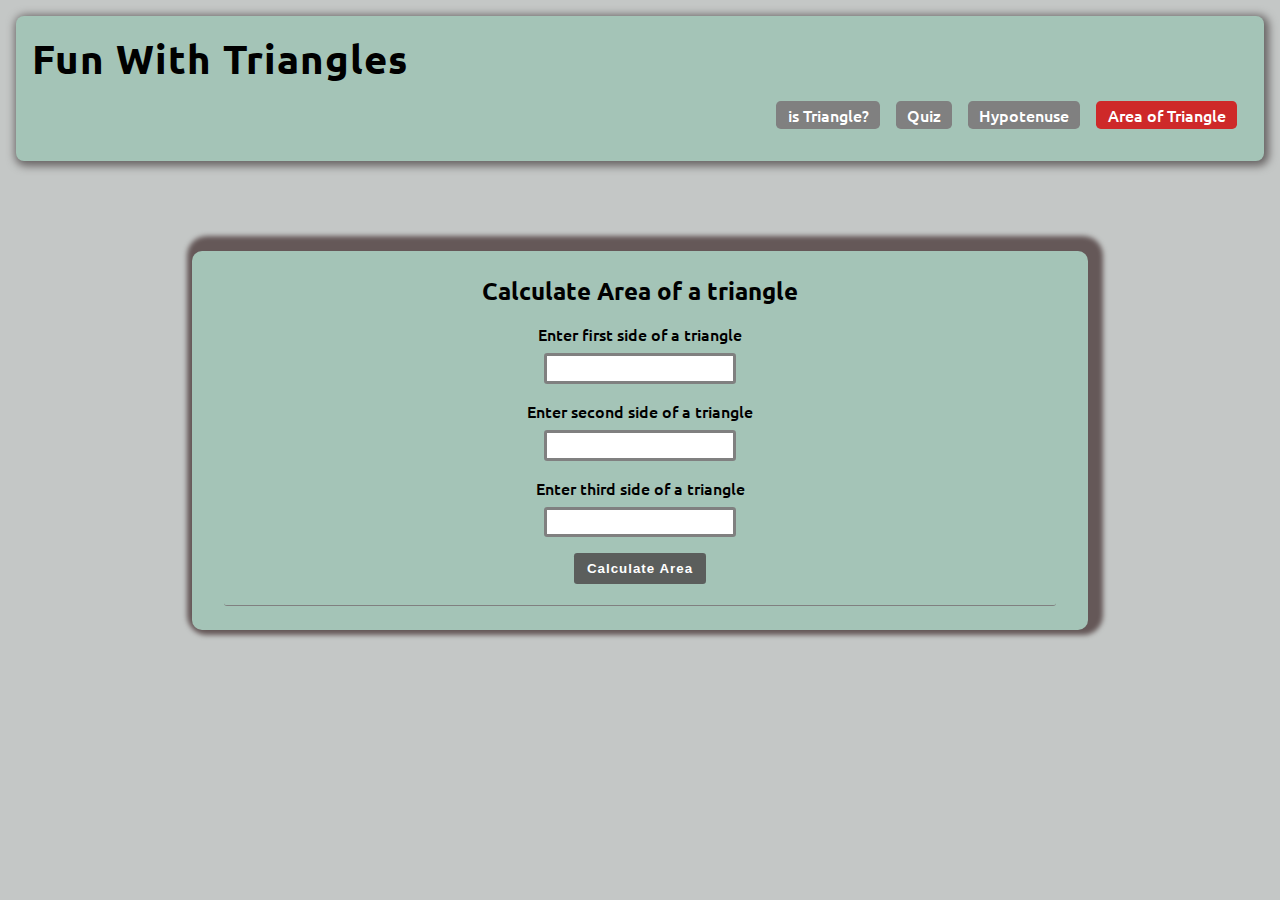
==== areaOfTriangle.html @ 204427e1 "Add files via upload" ====
<!DOCTYPE html>
<html lang="en">
<head>
    <meta charset="UTF-8">
    <meta http-equiv="X-UA-Compatible" content="IE=edge">
    <meta name="viewport" content="width=device-width, initial-scale=1.0">
    <title>Play With Triangles</title>
    <link rel="stylesheet" href="style.css">
</head>
<body>
    <div class="navbar_container">
        <div class="title">Fun With Triangles</div>
        <div class="options">
            <div class="item"><a href="/">is Triangle?</a> </div>
            <div class="item"><a href="/quiz.html">Quiz</a></div>
            <div class="item"><a href="/hypotenuse.html">Hypotenuse</a></div>
            <div class="item active"><a href="/areaOfTriangle.html">Area of Triangle</a></div>
        </div>
    </div>
    <div class="container">
        <h2>Calculate Area of a triangle</h2>
         <div class="input_section">
             <label for="first_side">Enter first side of a triangle</label>
             <input type="number"  id="first_side">
             <label for="second_side">Enter second side of a triangle</label>
             <input type="number" id="second_side">
             <label for="third_side">Enter third  side of a triangle</label>
             <input type="number" id="third_side">
             <button id='submit_button' >Calculate Area</button>
         </div>
         <div class="result_section" id='result_section'> </div>
     </div>
    <script src="./areaOfTriangle.js"></script>
</body>
</html>
---- style.css ----
@import url('https://fonts.googleapis.com/css2?family=Ubuntu:wght@400;500;700&display=swap');
*{
    margin: 0;
    padding: 0;
    box-sizing: border-box;
}
body{
    font-family: 'Ubuntu', sans-serif;
    background: #c4c7c6;
}
.navbar_container{
    border-radius: 0.5rem;
    padding: 1rem;
    box-shadow: 2px 2px 8px 3px rgb(104, 100, 100);
    margin: 1rem;
    background: #a4c4b7;
}
.navbar_container .title{
    font-size: 2.5rem;
    font-weight: 700;
    letter-spacing: 1px;
    display: block;

}

.navbar_container .options{
    display: flex;
    justify-content: flex-end;
    align-items: center;
    flex-direction: row;
    flex-wrap: wrap;
    margin: 0.5rem 0.2rem;
}
.item {
    background: gray;
    padding: 0.2rem;
    margin: 0.5rem;
    border-radius: 0.3rem;

}
.item:hover{
    background: rgb(156, 153, 153);
}

.item a{
    text-decoration: none;
    color: white;
    font-size: 1rem;
    font-weight: 500;
    padding: 0.5 0.8rem;
    margin: 0.2rem 0.5rem;
}
.container{
    margin: 10vh auto;
    width: 70%;
    height: 100%;
    box-shadow: 5px -5px 5px 10px #655858;
    border-radius: 10px;
    padding: 1.5rem 2rem;
    text-align: center;
    background: #a4c4b7;
}
.container p{
    margin: 0.5rem 0;
    font-size: 1rem;
    font-weight: 500;
}

.input_section{
    display: flex;
    align-items: center;
    flex-direction: column;
}
.question{
    box-shadow: 1px 1px 5px 3px rgb(156 153 153);
    background: wheat;
    padding: 0.5rem;
    border-radius: 0.5rem;
    margin: 0.25rem 0;
    width: 70%;
}
.question div{
    display: flex;
    justify-content: space-around;
    align-items: center;
    width: 70%;
    margin: 0 auto;
}
.input_section label{
    margin-top: 0.5rem;
    font-weight: 500;
    padding: 0.5rem 0;
}
.input_section input{
    outline: none;
    border-radius: 0.2rem;
    padding: 0.3rem;
    border: 3px solid gray;
}
 button{
    background: #5b5e5c;
    margin: 1rem;
    border: none;
    padding: 0.5rem 1em;
    font-weight: 700;
    border-radius: 0.2rem;
    letter-spacing: 1px;
    color: white;
}
button:hover{
    background: #898b8a;
    color:black
}
.result_section{
    margin-top: 2rem;
    font-weight: 700;
    border-bottom: 1px solid grey;
    margin: 0 auto;
    padding-bottom: 5px;
    border-radius: 5px;
}
.active{
    background: #ce2929;
}
/* hiding arrows from input section */
input::-webkit-outer-spin-button,
input::-webkit-inner-spin-button {
  -webkit-appearance: none;
  margin: 0;
}
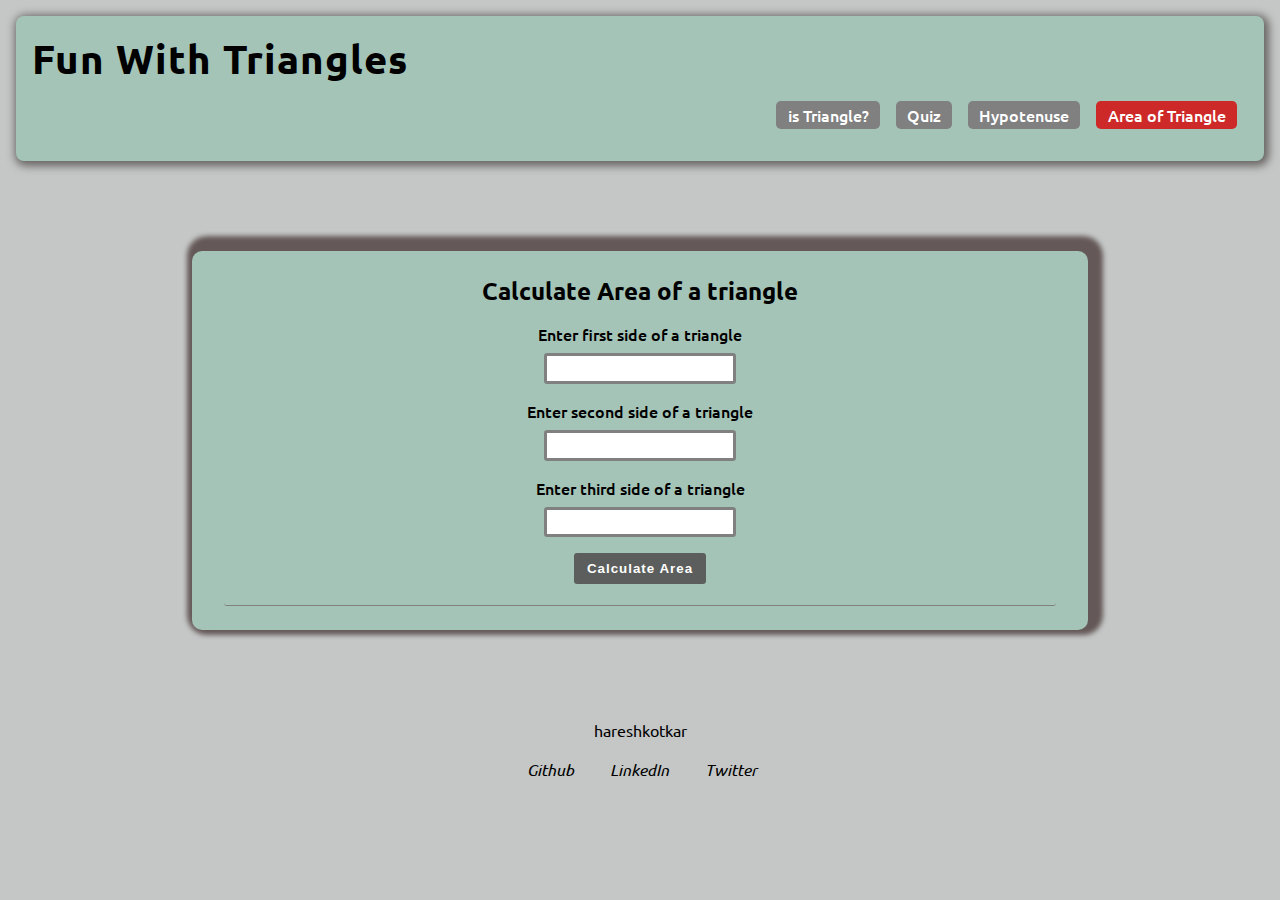
==== commit 6588bad8: "footer added" ====
--- a/areaOfTriangle.html
+++ b/areaOfTriangle.html
@@ -6,6 +6,9 @@
     <meta name="viewport" content="width=device-width, initial-scale=1.0">
     <title>Play With Triangles</title>
     <link rel="stylesheet" href="style.css">
+    <link rel="stylesheet" href="https://cdnjs.cloudflare.com/ajax/libs/font-awesome/5.15.3/css/all.min.css"
+    integrity="sha512-iBBXm8fW90+nuLcSKlbmrPcLa0OT92xO1BIsZ+ywDWZCvqsWgccV3gFoRBv0z+8dLJgyAHIhR35VZc2oM/gI1w=="
+    crossorigin="anonymous" />
 </head>
 <body>
     <div class="navbar_container">
@@ -30,6 +33,16 @@
          </div>
          <div class="result_section" id='result_section'> </div>
      </div>
+     <section class="footer">
+        <p>hareshkotkar</p>
+        <ul>
+            <li><a href="https://github.com/harshkotkar5557" alt="#"><i class="fab fa-github">&nbsp;Github</i></a></li>
+            <li><a href="https://twitter.com/KotkarHaresh" alt="#"><i class="fab fa-linkedin">&nbsp;LinkedIn</i></a>
+            </li>
+            <li><a href="https://www.linkedin.com/in/harsh-kotkar-389a08139/" alt="#"><i
+                        class="fab fa-twitter">&nbsp;Twitter</i></a></li>
+        </ul>
+    </section>
     <script src="./areaOfTriangle.js"></script>
 </body>
 </html>--- a/style.css
+++ b/style.css
@@ -82,8 +82,9 @@
 .question div{
     display: flex;
     justify-content: space-around;
+    flex-wrap: wrap;
     align-items: center;
-    width: 70%;
+    width: 95% ;
     margin: 0 auto;
 }
 .input_section label{
@@ -127,4 +128,27 @@
 input::-webkit-inner-spin-button {
   -webkit-appearance: none;
   margin: 0;
+}
+
+.footer{
+    background-color:transparent;
+}
+.footer p{
+    text-align: center;
+
+}
+.footer ul{
+    display: flex;
+    align-items: center;
+    justify-content: center;
+    
+}
+.footer ul li{
+    padding: 1.2rem 1rem;
+    list-style-type: none;
+   
+}
+.footer ul li a{
+    color: black;
+    text-decoration: none;
 }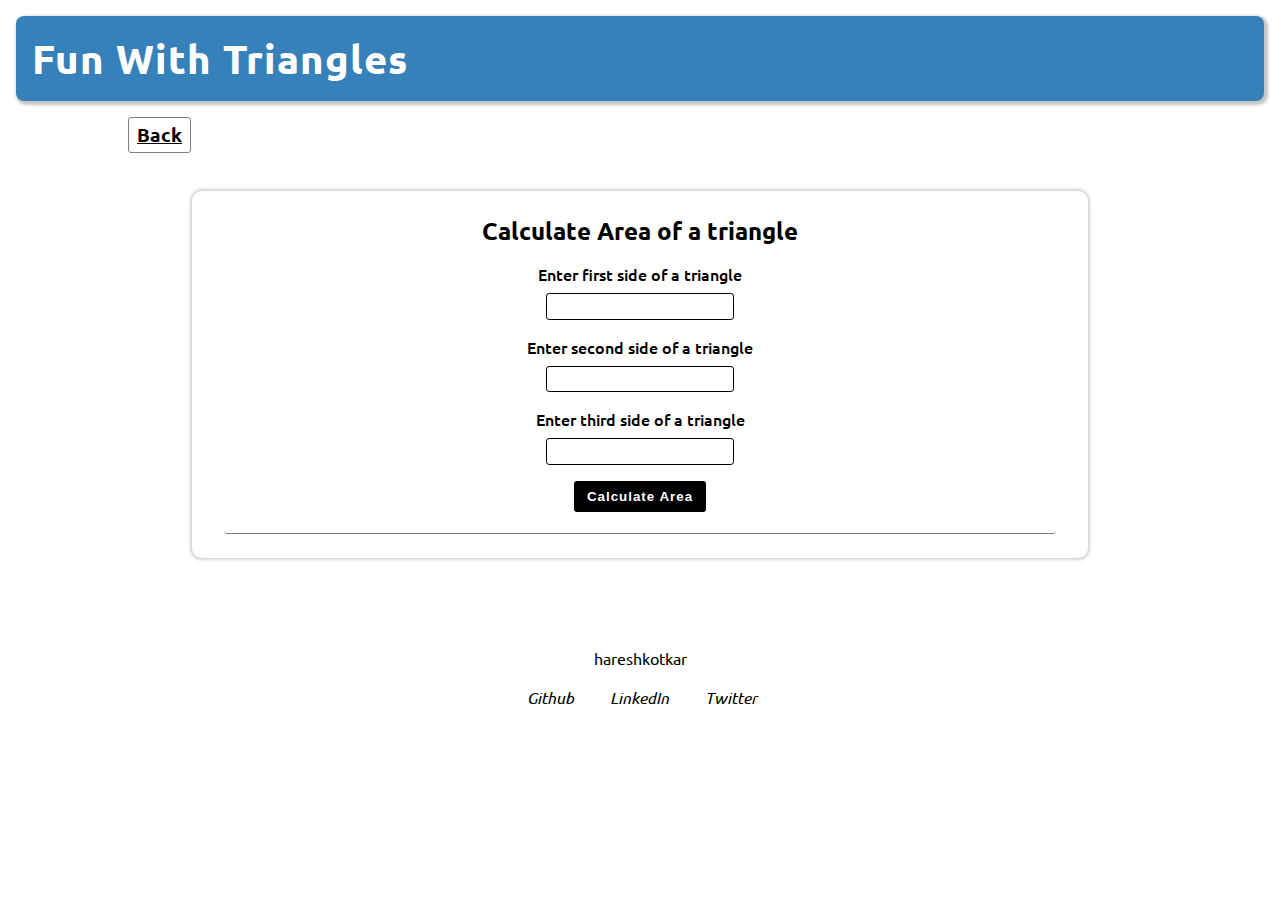
==== commit f6790af8: "added backbtn feature and css" ====
--- a/areaOfTriangle.html
+++ b/areaOfTriangle.html
@@ -13,13 +13,8 @@
 <body>
     <div class="navbar_container">
         <div class="title">Fun With Triangles</div>
-        <div class="options">
-            <div class="item"><a href="/">is Triangle?</a> </div>
-            <div class="item"><a href="/quiz.html">Quiz</a></div>
-            <div class="item"><a href="/hypotenuse.html">Hypotenuse</a></div>
-            <div class="item active"><a href="/areaOfTriangle.html">Area of Triangle</a></div>
-        </div>
     </div>
+    <div class="back_btn"><a href="/"><h3><i class="fas fa-arrow-circle-left"></i>Back</h3></a></div>
     <div class="container">
         <h2>Calculate Area of a triangle</h2>
          <div class="input_section">
--- a/style.css
+++ b/style.css
@@ -6,21 +6,21 @@
 }
 body{
     font-family: 'Ubuntu', sans-serif;
-    background: #c4c7c6;
 }
+
 .navbar_container{
     border-radius: 0.5rem;
     padding: 1rem;
-    box-shadow: 2px 2px 8px 3px rgb(104, 100, 100);
+    box-shadow: 2px 2px 3px 2px rgb(197, 197, 197);
     margin: 1rem;
-    background: #a4c4b7;
+    background: #3781ba;
 }
 .navbar_container .title{
     font-size: 2.5rem;
     font-weight: 700;
     letter-spacing: 1px;
     display: block;
-
+    color: white;
 }
 
 .navbar_container .options{
@@ -31,34 +31,54 @@
     flex-wrap: wrap;
     margin: 0.5rem 0.2rem;
 }
+.back_btn{
+    position: absolute;
+    left: 10%;
+    border: 1px solid grey;
+    padding: 0.25rem 0.5rem;
+    border-radius: 3px;
+}
+.back_btn a{
+    color: black;
+}
+.back_btn:hover{
+    background: rgb(245, 245, 245);
+}
 .item {
-    background: gray;
+    background: #37a2ba;
     padding: 0.2rem;
     margin: 0.5rem;
-    border-radius: 0.3rem;
-
+    border-radius: 50%;
+    transform: scale(0.9);
 }
 .item:hover{
-    background: rgb(156, 153, 153);
+    background: #268ca3;
+    transform: scale(1);
 }
 
 .item a{
+    width: 150px;
+    height: 150px;
+    display: flex;
+    align-items: center;
+    justify-content: center;
     text-decoration: none;
     color: white;
-    font-size: 1rem;
+    font-size: 1.5rem;
     font-weight: 500;
     padding: 0.5 0.8rem;
     margin: 0.2rem 0.5rem;
 }
 .container{
+    min-width: 300px;
     margin: 10vh auto;
     width: 70%;
     height: 100%;
-    box-shadow: 5px -5px 5px 10px #655858;
+    box-shadow: 0px 0px 3px 2px rgb(212, 212, 212);
     border-radius: 10px;
     padding: 1.5rem 2rem;
     text-align: center;
-    background: #a4c4b7;
+    background: #ffffff;
 }
 .container p{
     margin: 0.5rem 0;
@@ -72,12 +92,13 @@
     flex-direction: column;
 }
 .question{
-    box-shadow: 1px 1px 5px 3px rgb(156 153 153);
-    background: wheat;
+    box-shadow: 0px 0px 3px 2px rgb(196 193 193);
+    background: white;
     padding: 0.5rem;
     border-radius: 0.5rem;
-    margin: 0.25rem 0;
+    margin: 0.45rem 0;
     width: 70%;
+    min-width: 250px;
 }
 .question div{
     display: flex;
@@ -96,10 +117,10 @@
     outline: none;
     border-radius: 0.2rem;
     padding: 0.3rem;
-    border: 3px solid gray;
+    border: 1px solid black;
 }
  button{
-    background: #5b5e5c;
+    background: black;
     margin: 1rem;
     border: none;
     padding: 0.5rem 1em;
@@ -109,8 +130,7 @@
     color: white;
 }
 button:hover{
-    background: #898b8a;
-    color:black
+    background: #262727;
 }
 .result_section{
     margin-top: 2rem;
@@ -123,6 +143,15 @@
 .active{
     background: #ce2929;
 }
+
+
+.option_div{
+    display: flex;
+    flex-wrap: wrap;
+    justify-content: space-around;
+    align-items: center;
+}
+
 /* hiding arrows from input section */
 input::-webkit-outer-spin-button,
 input::-webkit-inner-spin-button {
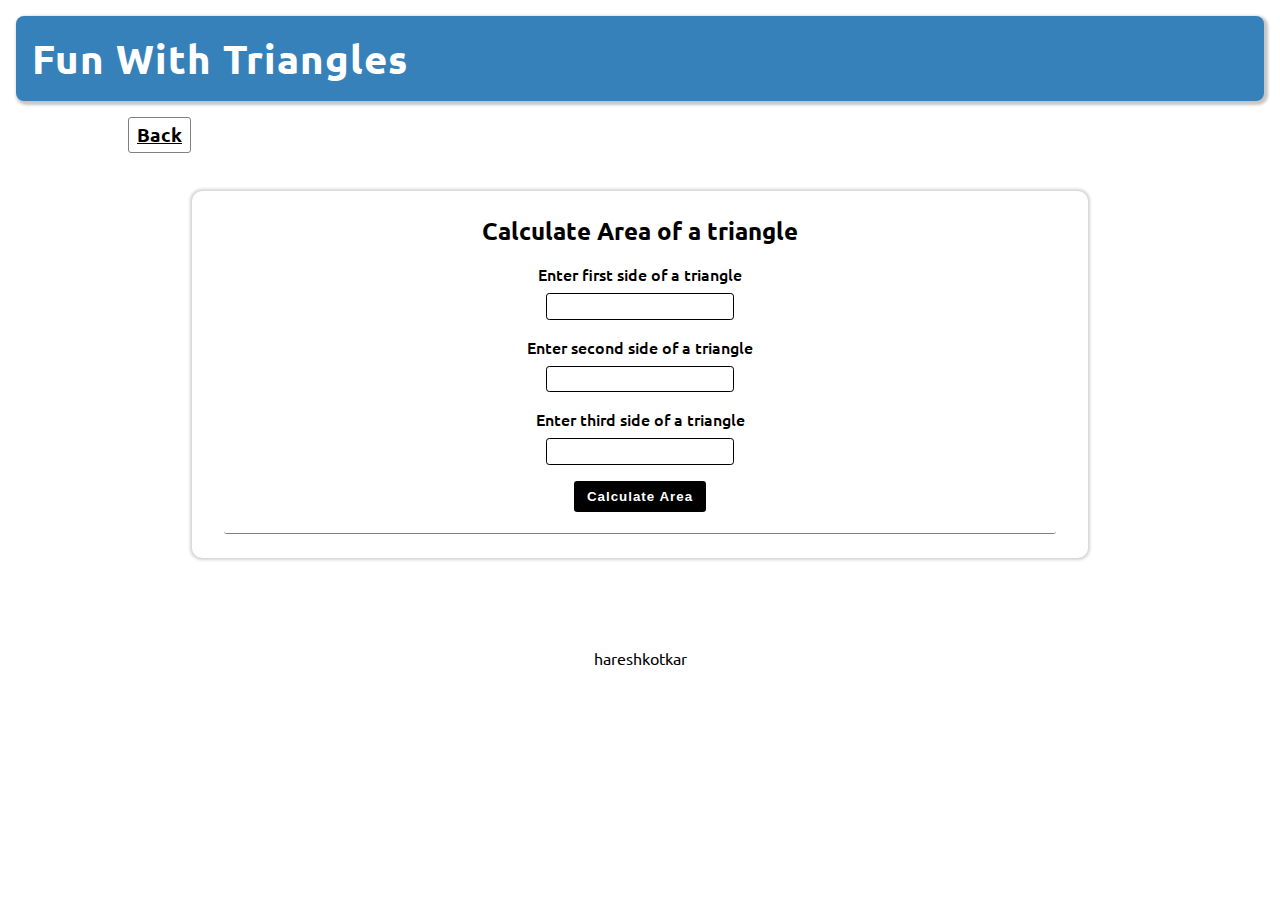
==== commit 6fa9b05b: "bug: corrected footer link" ====
--- a/areaOfTriangle.html
+++ b/areaOfTriangle.html
@@ -31,11 +31,11 @@
      <section class="footer">
         <p>hareshkotkar</p>
         <ul>
-            <li><a href="https://github.com/harshkotkar5557" alt="#"><i class="fab fa-github">&nbsp;Github</i></a></li>
-            <li><a href="https://twitter.com/KotkarHaresh" alt="#"><i class="fab fa-linkedin">&nbsp;LinkedIn</i></a>
+            <li><a href="https://github.com/harshkotkar5557" alt="#"><i class="fab fa-github">&nbsp;</i></a></li>
+            <li><a href="https://www.linkedin.com/in/harsh-kotkar-389a08139/" alt="#"><i class="fab fa-linkedin">&nbsp;</i></a>
             </li>
-            <li><a href="https://www.linkedin.com/in/harsh-kotkar-389a08139/" alt="#"><i
-                        class="fab fa-twitter">&nbsp;Twitter</i></a></li>
+            <li><a href="https://twitter.com/KotkarHaresh" alt="#"><i
+                        class="fab fa-twitter">&nbsp;</i></a></li>
         </ul>
     </section>
     <script src="./areaOfTriangle.js"></script>
--- a/style.css
+++ b/style.css
@@ -7,7 +7,9 @@
 body{
     font-family: 'Ubuntu', sans-serif;
 }
-
+button{
+    cursor: pointer;
+}
 .navbar_container{
     border-radius: 0.5rem;
     padding: 1rem;
@@ -180,4 +182,4 @@
 .footer ul li a{
     color: black;
     text-decoration: none;
-}+}
